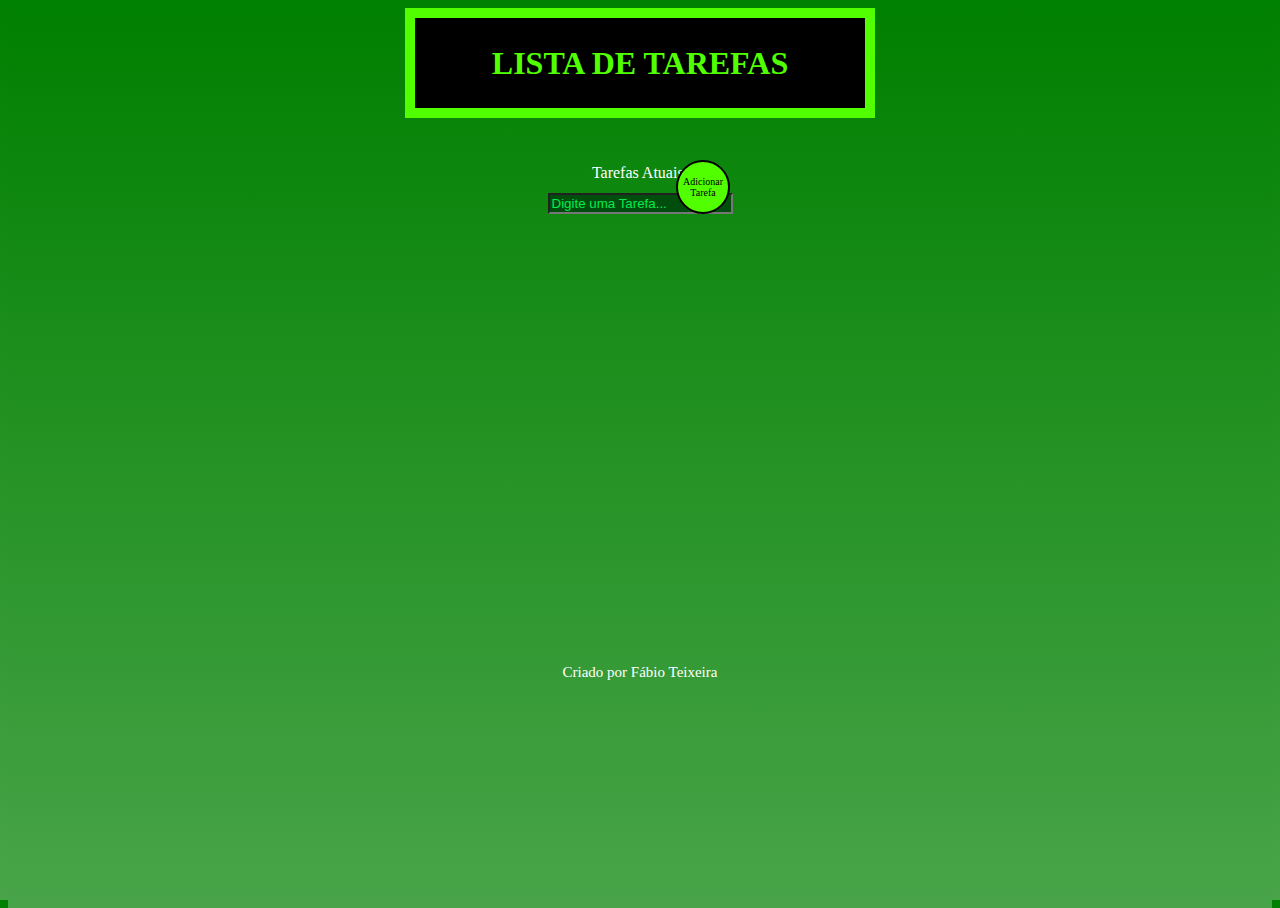
==== index.html @ f8bfe430 "primeiro commit" ====
<!DOCTYPE html>
<html lang="pt-br">
<head>
    <meta charset="UTF-8"> <!-- Define a codificação de caracteres para o documento como UTF-8, que suporta a maioria dos caracteres utilizados. -->
    <meta name="viewport" content="width=device-width, initial-scale=1.0">  <!-- Garante que a página seja renderizada corretamente em dispositivos móveis, ajustando a escala de acordo com a largura da tela. -->
    <link rel="stylesheet" href="style.css">
    <title>FaaF's Notes</title>
</head>

<body>
    <h1 id ="msg">LISTA DE TAREFAS</h1>
    <p id="list">Tarefas Atuais:</p><!-- Parágrafo-->
    <input type="text" id="inputTarefa" placeholder="Digite uma Tarefa..."><!-- Caixa de entrada de texto para o usuário inserir novas tarefas. -->
    <div class="botão" onclick="adicionarTarefa()">Adicionar Tarefa</div><!-- Um botão que, ao ser clicado, chama a função JavaScript "adicionarTarefa()". -->
    <div id="tarefas"></div><!-- Div vazia onde as tarefas digitadas pelo usuário serão adicionadas dinamicamente. -->
    <footer>Criado por Fábio Teixeira</footer>
<script src="main.js"></script><!-- Link para o arquivo JavaScript externo que contém a lógica do site. -->
</body>
</html>
---- style.css ----
html, body {
    height: 100%;
    background:linear-gradient(to bottom, green, white 350%);
}
#msg{        /*Isso vai editar o título "LISTA DE TAREFAS"*/
color: rgb(81, 255, 0);
border: 10px solid rgb(81, 255, 0);
background-color: black;
display: flex;
justify-content: center;
align-items: center;
height: 10vh;
width: 50vh;
margin: 0 auto;
}

#list{       /*Isso vai editar o subtítulo*/
    color: rgb(255, 255, 255);;
   /* border: 2px solid red;*/
    height: 1vh;
    display: flex;
    flex-direction: column;
    align-items: center;
    justify-content: center;
    margin-top: 50px;
}

footer{
    /*border: 2px solid red;*/
    font-size: 15px;
    margin-top: 450px;
    display: flex;
    color: rgb(255, 255, 255);
    justify-content: center;
    align-items: center;
    flex-direction: column;
}

.botão :focus {outline-style: none;}/*Remove o contorno padrão do navegador*/
.botão {
    background-color: rgb(81, 255, 0);
    position: absolute;
    top: 160px;
    right: 550px;
    display: flex;
    border: 2px solid;
    border-radius: 50%;
    height: 50px;
    width: 50px;
    justify-content: center;
    align-items: center;
    text-align: center;
    font-size: 10px; /*Reduz o tamanho da fonte*/
}

#inputTarefa{ /*Editando a aparência e cores da caixa onde insiro as tarefas*/
    background-color: rgb(1, 77, 14);
    color: rgb(0, 255, 85);
    margin: 0 auto; /*Centraliza*/ 
    display: flex; /*Centraliza*/
}
#inputTarefa::placeholder{ /*Subclasse ::placeholder* - Aqui serve para editar a aparência do placeholder*/
    color: rgb(0, 255, 85);
    opacity: 0.9;
}

#tarefas{ /*Aqui eu edito as tarefas listadas*/
    color:white;
    position: absolute;
    top:250px;
    right:680px;
    display:flex;
}
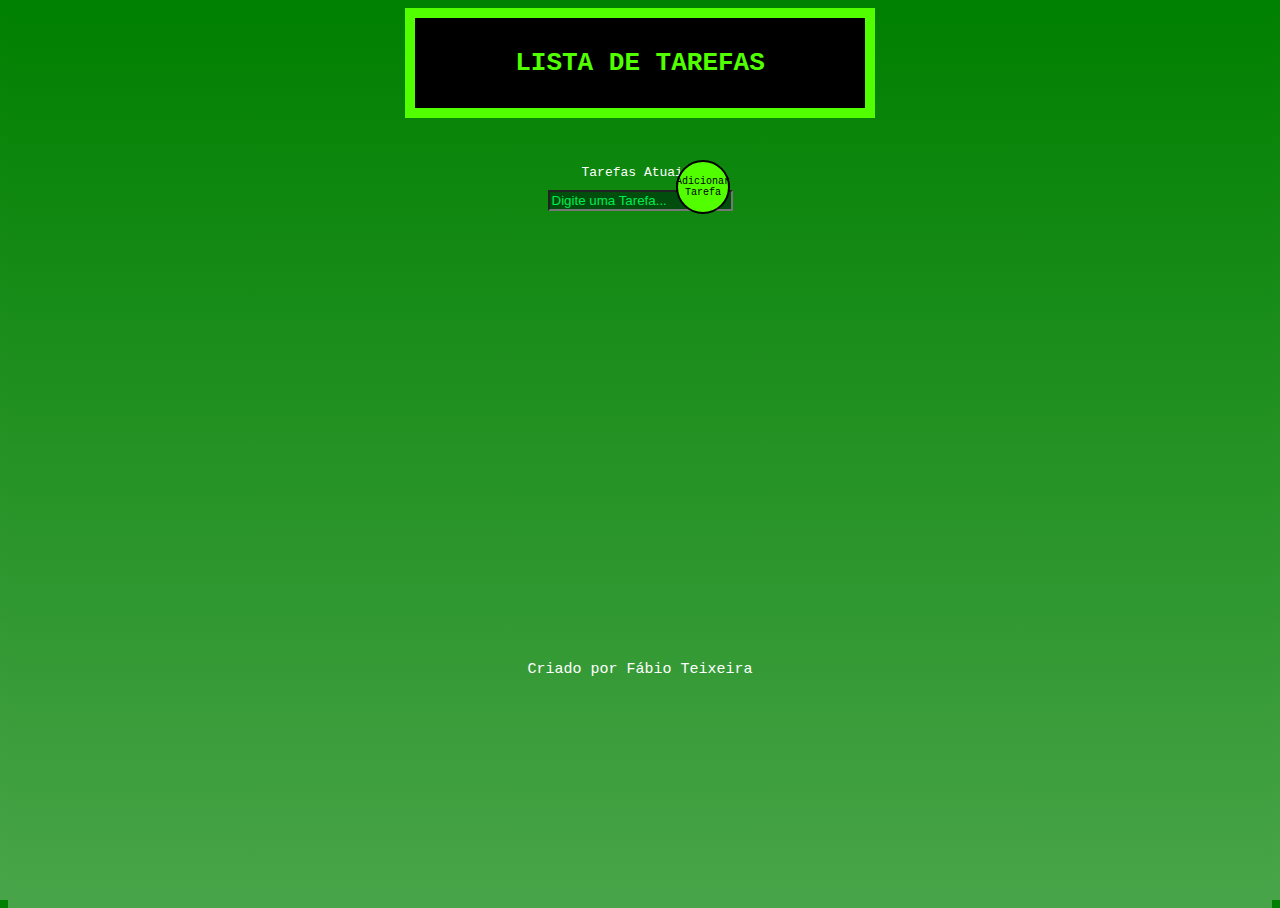
==== commit 16c823a7: "adding a task limit" ====
--- a/index.html
+++ b/index.html
@@ -3,7 +3,7 @@
 <head>
     <meta charset="UTF-8"> <!-- Define a codificação de caracteres para o documento como UTF-8, que suporta a maioria dos caracteres utilizados. -->
     <meta name="viewport" content="width=device-width, initial-scale=1.0">  <!-- Garante que a página seja renderizada corretamente em dispositivos móveis, ajustando a escala de acordo com a largura da tela. -->
-    <link rel="stylesheet" href="style.css">
+    <link rel="stylesheet" href="style.css"> <!-- Link para o arquivo CSS externo que contém a aparência do site. -->
     <title>FaaF's Notes</title>
 </head>
 
@@ -11,7 +11,7 @@
     <h1 id ="msg">LISTA DE TAREFAS</h1>
     <p id="list">Tarefas Atuais:</p><!-- Parágrafo-->
     <input type="text" id="inputTarefa" placeholder="Digite uma Tarefa..."><!-- Caixa de entrada de texto para o usuário inserir novas tarefas. -->
-    <div class="botão" onclick="adicionarTarefa()">Adicionar Tarefa</div><!-- Um botão que, ao ser clicado, chama a função JavaScript "adicionarTarefa()". -->
+    <div id='adicionarBtn'class="botão" onclick="adicionarTarefa()">Adicionar Tarefa</div><!-- Um botão que, ao ser clicado, chama a função JavaScript "adicionarTarefa()". -->
     <div id="tarefas"></div><!-- Div vazia onde as tarefas digitadas pelo usuário serão adicionadas dinamicamente. -->
     <footer>Criado por Fábio Teixeira</footer>
 <script src="main.js"></script><!-- Link para o arquivo JavaScript externo que contém a lógica do site. -->
--- a/style.css
+++ b/style.css
@@ -1,6 +1,7 @@
 html, body {
     height: 100%;
     background:linear-gradient(to bottom, green, white 350%);
+    font-family: monospace;
 }
 #msg{        /*Isso vai editar o título "LISTA DE TAREFAS"*/
 color: rgb(81, 255, 0);
@@ -13,7 +14,6 @@
 width: 50vh;
 margin: 0 auto;
 }
-
 #list{       /*Isso vai editar o subtítulo*/
     color: rgb(255, 255, 255);;
    /* border: 2px solid red;*/
@@ -24,7 +24,6 @@
     justify-content: center;
     margin-top: 50px;
 }
-
 footer{
     /*border: 2px solid red;*/
     font-size: 15px;
@@ -35,7 +34,6 @@
     align-items: center;
     flex-direction: column;
 }
-
 .botão :focus {outline-style: none;}/*Remove o contorno padrão do navegador*/
 .botão {
     background-color: rgb(81, 255, 0);
@@ -52,7 +50,6 @@
     text-align: center;
     font-size: 10px; /*Reduz o tamanho da fonte*/
 }
-
 #inputTarefa{ /*Editando a aparência e cores da caixa onde insiro as tarefas*/
     background-color: rgb(1, 77, 14);
     color: rgb(0, 255, 85);
@@ -63,11 +60,11 @@
     color: rgb(0, 255, 85);
     opacity: 0.9;
 }
-
 #tarefas{ /*Aqui eu edito as tarefas listadas*/
     color:white;
     position: absolute;
     top:250px;
-    right:680px;
-    display:flex;
-}
+    right:700px;
+    list-style: square;
+    font-size: large;
+}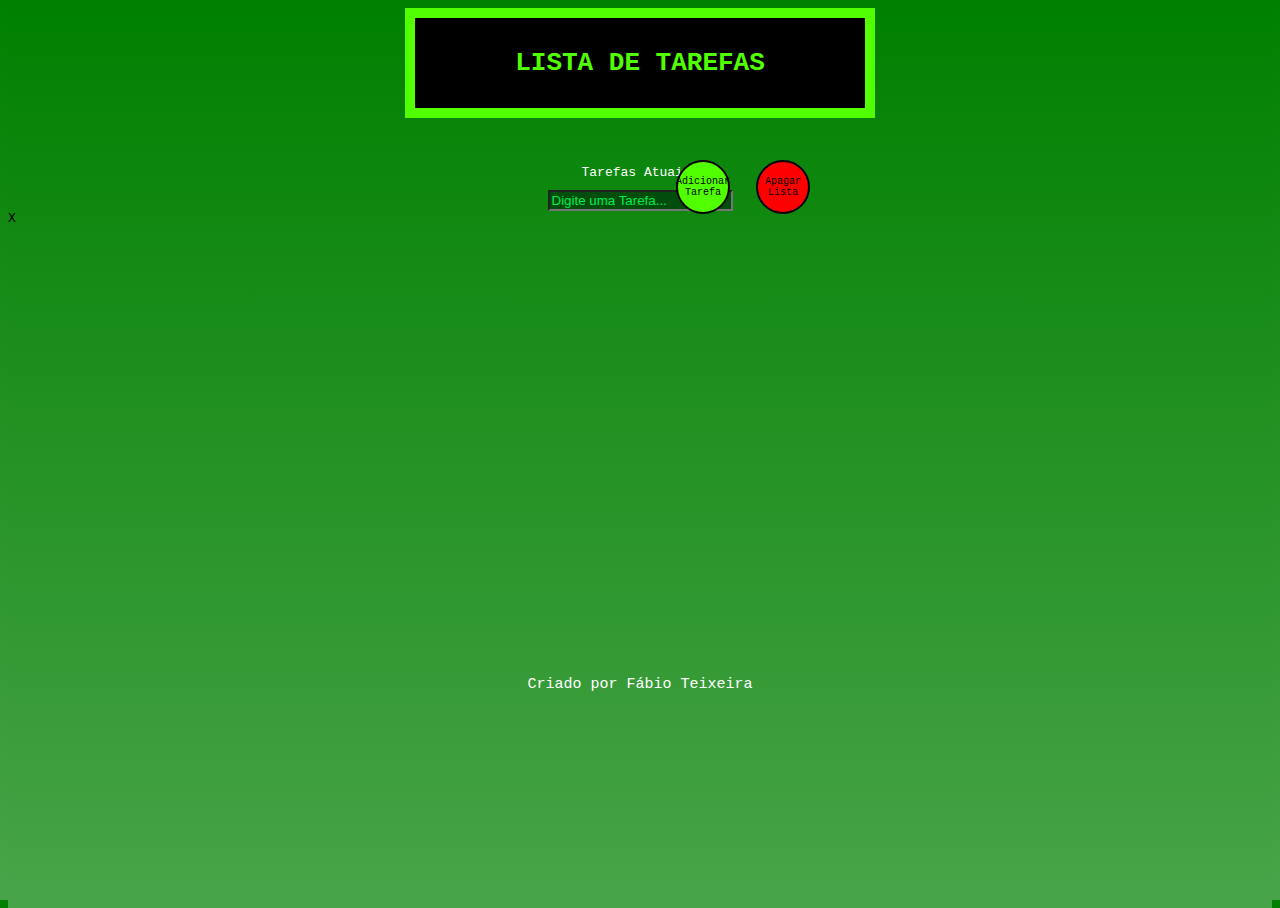
==== commit 88bfba4e: "task system update" ====
--- a/index.html
+++ b/index.html
@@ -13,6 +13,9 @@
     <input type="text" id="inputTarefa" placeholder="Digite uma Tarefa..."><!-- Caixa de entrada de texto para o usuário inserir novas tarefas. -->
     <div id='adicionarBtn'class="botão" onclick="adicionarTarefa()">Adicionar Tarefa</div><!-- Um botão que, ao ser clicado, chama a função JavaScript "adicionarTarefa()". -->
     <div id="tarefas"></div><!-- Div vazia onde as tarefas digitadas pelo usuário serão adicionadas dinamicamente. -->
+    <div class='botãox'onclick="limparLista()">Apagar Lista</div>
+    <div class="botãozinho" onclick="riscarTarefa()">X</div>
+    <div id="mensagem"></div>
     <footer>Criado por Fábio Teixeira</footer>
 <script src="main.js"></script><!-- Link para o arquivo JavaScript externo que contém a lógica do site. -->
 </body>
--- a/style.css
+++ b/style.css
@@ -67,4 +67,23 @@
     right:700px;
     list-style: square;
     font-size: large;
+}
+.botãox :focus {outline-style: none;}/*Remove o contorno padrão do navegador*/
+.botãox {
+    background-color: rgb(255, 0, 0);
+    position: absolute;
+    top: 160px;
+    right: 470px;
+    display: flex;
+    border: 2px solid;
+    border-radius: 50%;
+    height: 50px;
+    width: 50px;
+    justify-content: center;
+    align-items: center;
+    text-align: center;
+    font-size: 10px; /*Reduz o tamanho da fonte*/}
+
+.riscado{
+    text-decoration: line-through;
 }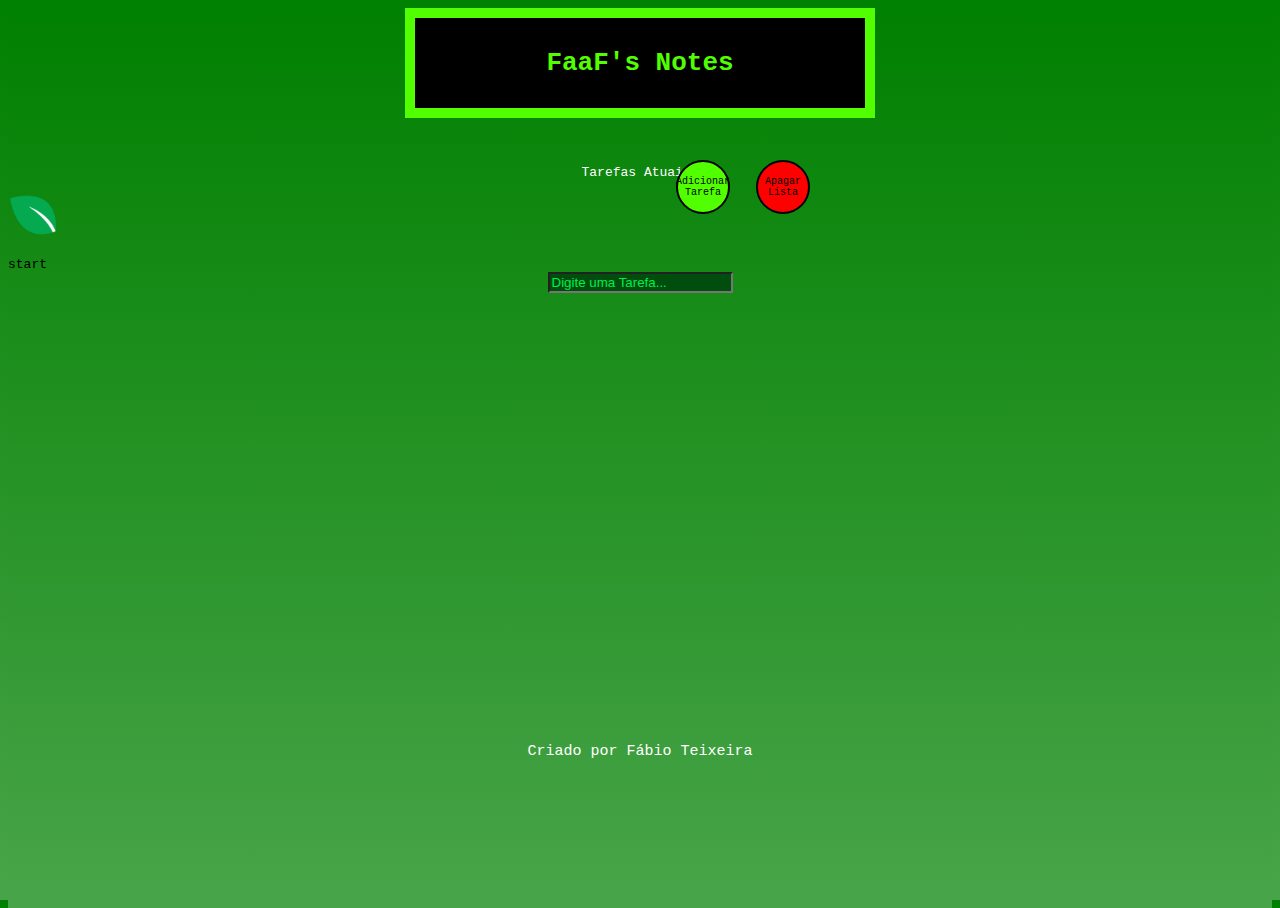
==== commit 2a29aba6: "update front-end" ====
--- a/index.html
+++ b/index.html
@@ -1,20 +1,24 @@
 <!DOCTYPE html>
 <html lang="pt-br">
-<head>
     <meta charset="UTF-8"> <!-- Define a codificação de caracteres para o documento como UTF-8, que suporta a maioria dos caracteres utilizados. -->
     <meta name="viewport" content="width=device-width, initial-scale=1.0">  <!-- Garante que a página seja renderizada corretamente em dispositivos móveis, ajustando a escala de acordo com a largura da tela. -->
     <link rel="stylesheet" href="style.css"> <!-- Link para o arquivo CSS externo que contém a aparência do site. -->
+    <link rel="shortcut icon" href="icos/folha.ico" type='image/x-icon'>
     <title>FaaF's Notes</title>
 </head>
-
 <body>
-    <h1 id ="msg">LISTA DE TAREFAS</h1>
+    <h1 id ="msg">FaaF's Notes</h1>
+    <h2 id="borda"></h2>
     <p id="list">Tarefas Atuais:</p><!-- Parágrafo-->
+    <p>
+        <img id="folha" src="img/folinha.png" width="50px">
+    </p>
+    <div id="start">start</div>
     <input type="text" id="inputTarefa" placeholder="Digite uma Tarefa..."><!-- Caixa de entrada de texto para o usuário inserir novas tarefas. -->
     <div id='adicionarBtn'class="botão" onclick="adicionarTarefa()">Adicionar Tarefa</div><!-- Um botão que, ao ser clicado, chama a função JavaScript "adicionarTarefa()". -->
     <div id="tarefas"></div><!-- Div vazia onde as tarefas digitadas pelo usuário serão adicionadas dinamicamente. -->
     <div class='botãox'onclick="limparLista()">Apagar Lista</div>
-    <div class="botãozinho" onclick="riscarTarefa()">X</div>
+    <div class="botãozinho" onclick="riscarTarefa()"></div>
     <div id="mensagem"></div>
     <footer>Criado por Fábio Teixeira</footer>
 <script src="main.js"></script><!-- Link para o arquivo JavaScript externo que contém a lógica do site. -->
